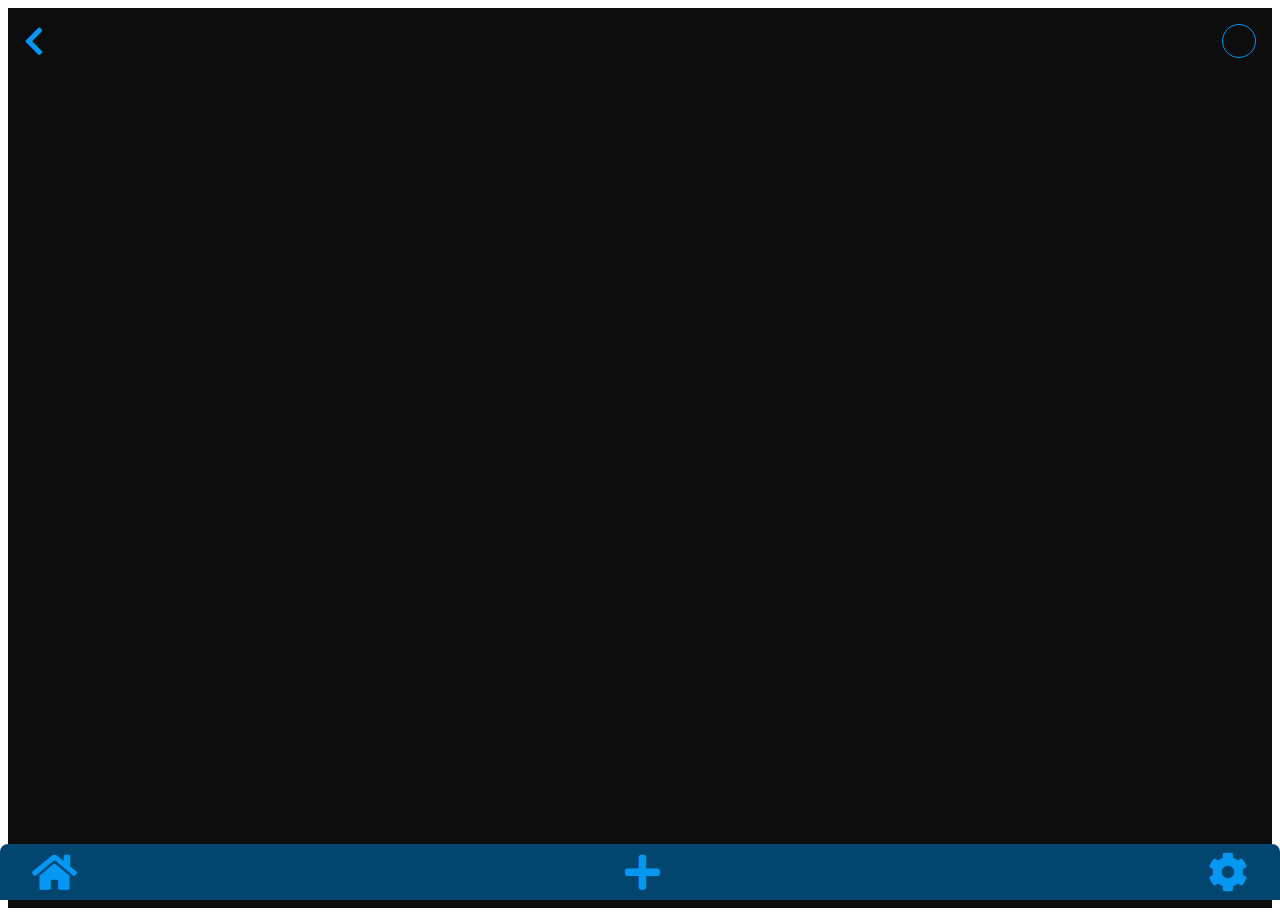
==== index.htm @ 3917bc6f "Add files via upload" ====
<!DOCTYPE html>
<html lang="en">
<head>
    <meta charset="UTF-8">
    <meta name="viewport" content="width=device-width, initial-scale=1.0">
    <link rel="stylesheet" href="https://unpkg.com/purecss@1.0.1/build/base-min.css">
    <link rel="stylesheet" href="https://cdnjs.cloudflare.com/ajax/libs/font-awesome/5.13.0/css/all.min.css">
    <link rel="stylesheet" href="style.css">
    <title>Document</title>
</head>
<body>
    <div class="app">
        <header>
            <i class="fas fa-chevron-left"></i>
            <img src="./Group 10.svg" alt="">
            <div class="user">
                <img src="" alt="">
            </div>
        </header>
        <main>
            <div class="container">

            </div>
        </main>
        <footer>
            <i class="fas fa-home"></i>
            <i class="fas fa-plus"></i>
            <i class="fas fa-cog"></i>
        </footer>
    </div> 
</body>
</html>
---- style.css ----
.app {
  display: -webkit-box;
  display: -ms-flexbox;
  display: flex;
  -webkit-box-orient: vertical;
  -webkit-box-direction: normal;
      -ms-flex-direction: column;
          flex-direction: column;
  min-height: 100vh;
}

.app header {
  min-height: 3em;
}

.app img {
  position: absolute;
  max-height: 3em;
  top: 0.5rem;
  left: 50%;
  -webkit-transform: translateX(-50%);
          transform: translateX(-50%);
}

.app .user {
  border: 1px #0597F2 solid;
  max-height: 3em;
  padding: 1em;
  border-radius: 50%;
}

.app main {
  -webkit-box-flex: 1;
      -ms-flex: 1 0 auto;
          flex: 1 0 auto;
  position: relative;
  background-color: #0D0D0D;
}

.app main .container {
  position: absolute;
  top: 0;
  left: 0;
  width: 100%;
  height: 100%;
  overflow-y: auto;
}

.app footer {
  min-height: 3em;
  border-radius: .5em .5em 0em 0em;
}

h1 {
  color: #0597F2;
}

header {
  background-color: #0D0D0D;
  color: white;
  display: -webkit-box;
  display: -ms-flexbox;
  display: flex;
  -webkit-box-pack: justify;
      -ms-flex-pack: justify;
          justify-content: space-between;
  -webkit-box-align: center;
      -ms-flex-align: center;
          align-items: center;
  padding: 1em;
  -webkit-box-sizing: border-box;
          box-sizing: border-box;
}

header i {
  font-size: 2em;
  color: #0597F2;
}

footer {
  background-color: #024670;
  color: white;
  display: -webkit-box;
  display: -ms-flexbox;
  display: flex;
  -webkit-box-pack: justify;
      -ms-flex-pack: justify;
          justify-content: space-between;
  -webkit-box-align: center;
      -ms-flex-align: center;
          align-items: center;
  padding: .5em 2em;
  -webkit-box-sizing: border-box;
          box-sizing: border-box;
  position: fixed;
  bottom: 0;
  left: 0;
  width: 100%;
}

footer i {
  font-size: 2.5em;
  color: #0597F2;
}

main {
  background-color: white;
}

main .container {
  -webkit-box-sizing: border-box;
          box-sizing: border-box;
  padding: 1em;
}

nav {
  background-color: #0478c0;
  position: fixed;
  width: 100%;
  height: 100%;
  top: 0;
  left: 0;
  z-index: 90;
  text-align: right;
  -webkit-transition: all ease 1s;
  transition: all ease 1s;
}

nav ul {
  margin: 0;
  padding: 0;
  list-style-type: none;
  text-align: left;
}

nav ul a {
  display: block;
  padding: 1em;
  color: white;
  text-decoration: none;
  border-bottom: thin dotted white;
}

nav i {
  padding: 1rem;
}

nav.hide {
  left: -100%;
}
/*# sourceMappingURL=style.css.map */
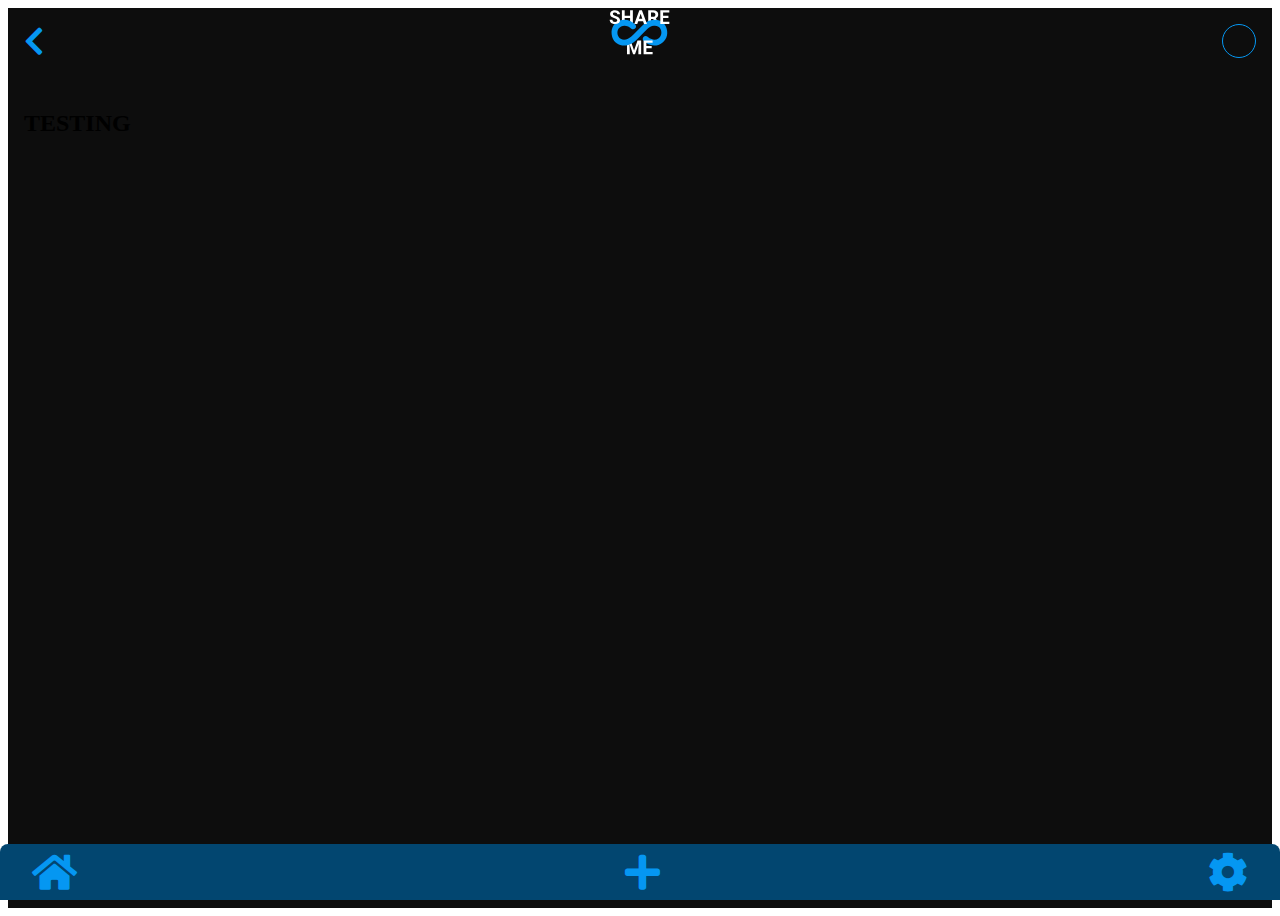
==== commit 306af552: "test commit" ====
--- a/index.htm
+++ b/index.htm
@@ -19,7 +19,7 @@
         </header>
         <main>
             <div class="container">
-
+                <h2>TESTING</h2>
             </div>
         </main>
         <footer>
